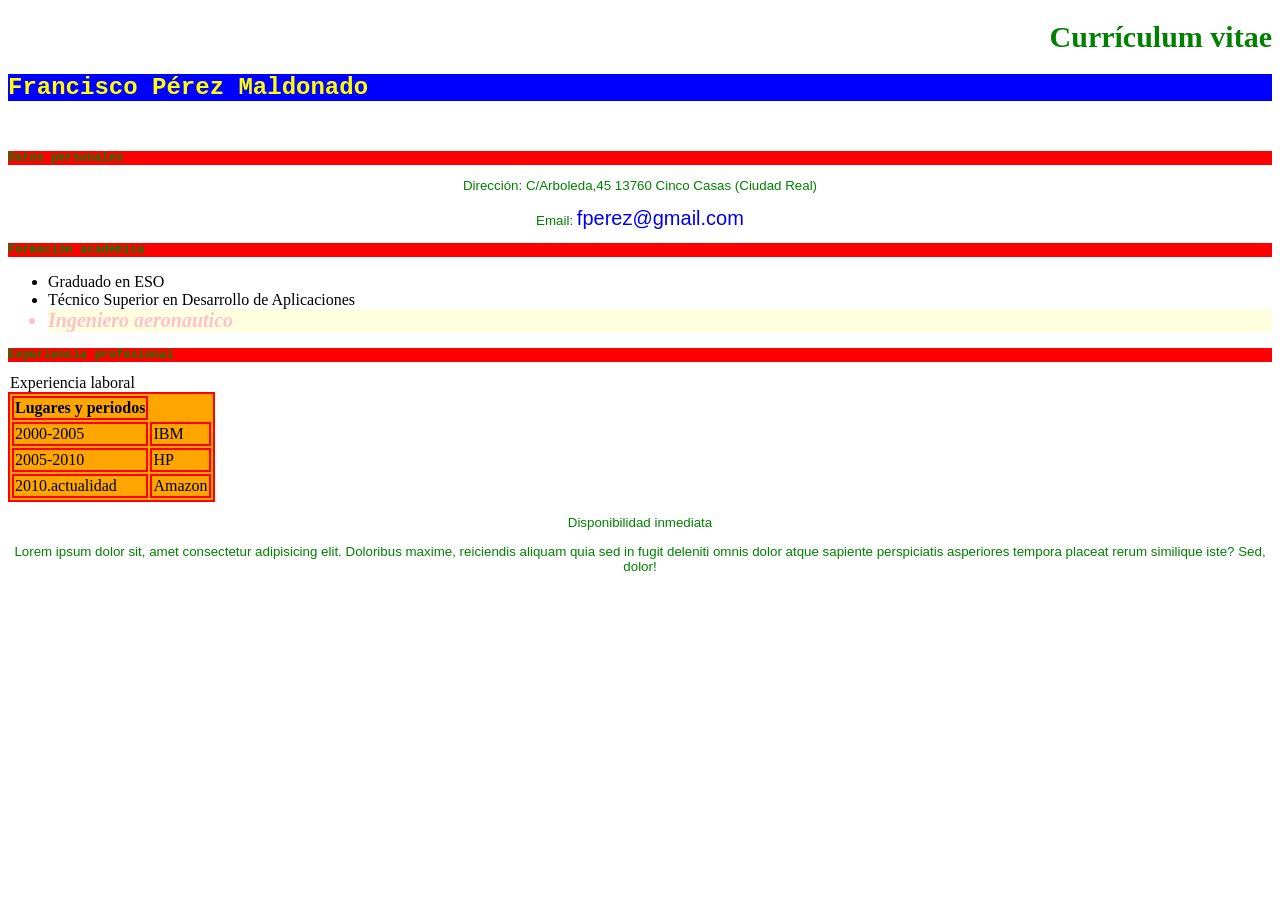
==== index2.html @ 65760402 "fqwf" ====
<!DOCTYPE html>
<html lang="en">
<head>
    <meta charset="UTF-8">
    <meta name="viewport" content="width=device-width, initial-scale=1.0">
    <title>Document</title>
    <link rel="stylesheet" href="estilos2.css">
</head>
<body>
    <h1>Currículum vitae</h1>
    <h2>Francisco Pérez Maldonado</h2>
    <img src="https://encrypted-tbn0.gstatic.com/images?q=tbn:ANd9GcReRP8WfxGYTeGiGE9dUC3i4chSemXHDXTsWrI7OzUb-g&s=10" alt="" width="200" id="retrato">
    <h3>Datos personales</h3>
    <p>Dirección: C/Arboleda,45 13760 Cinco Casas (Ciudad Real)</p>
    <p>Email: <a href="fperez@gmail.com">fperez@gmail.com</a></p>
<h3>Formación académica</h3>
<ul>
    <li>Graduado en ESO</li>
    <li>Técnico Superior en Desarrollo de Aplicaciones</li>
    <li class="importante">Ingeniero aeronautico</li>
    </ul>
    <h3>Experiencia profesional </h3>

    <table>
        <legend>Experiencia laboral</legend>
        <tr><th>Lugares y periodos</th></tr>
        <tr><td>2000-2005</td><td>IBM</td></tr>
        <tr><td>2005-2010</td><TD>HP</TD></tr>
        <tr><td>2010.actualidad</td><td>Amazon</td></tr>
    </table>
    <p class="titulo-grande">Disponibilidad inmediata</p>
    <p>Lorem ipsum dolor sit, amet consectetur adipisicing elit. Doloribus maxime, reiciendis aliquam quia sed in fugit deleniti omnis dolor atque sapiente perspiciatis asperiores tempora placeat rerum similique iste? Sed, dolor!</p>

</body>
</html>
---- estilos2.css ----
h1 {color: green;font-weight: bold;font-size: 30px;text-align: right;}
p {color: green;font-family: Arial, Helvetica, sans-serif;font-size: 10pt;text-align: center;}
h2 {background-color: blue;color: yellow;font-family: 'Courier New', Courier, monospace;}
h3 {color: green;background-color: red;font-family: 'Courier New', Courier, monospace;font-size: 12px;}
table,th,td {background-color: orange;border: 2px solid red;}
a {text-decoration: none;font-size: 1.5em;}
link {text-decoration: none;font-weight: bold;font-size: 1.5em;color: green;}
link:visited {color: green;font-style: italic;}
link:hover {color: orange;background-color: green;font-size: 18pt;font-family: Arial, Helvetica, sans-serif;font-weight: bold;}
.importante {color: pink;background-color: lightyellow;font-size: 15pt;font-weight: bold;font-style: italic;}
titulo-grande {font-weight: bold;font-size: 20px;color: orange;}
#retrato {width: 30%;}
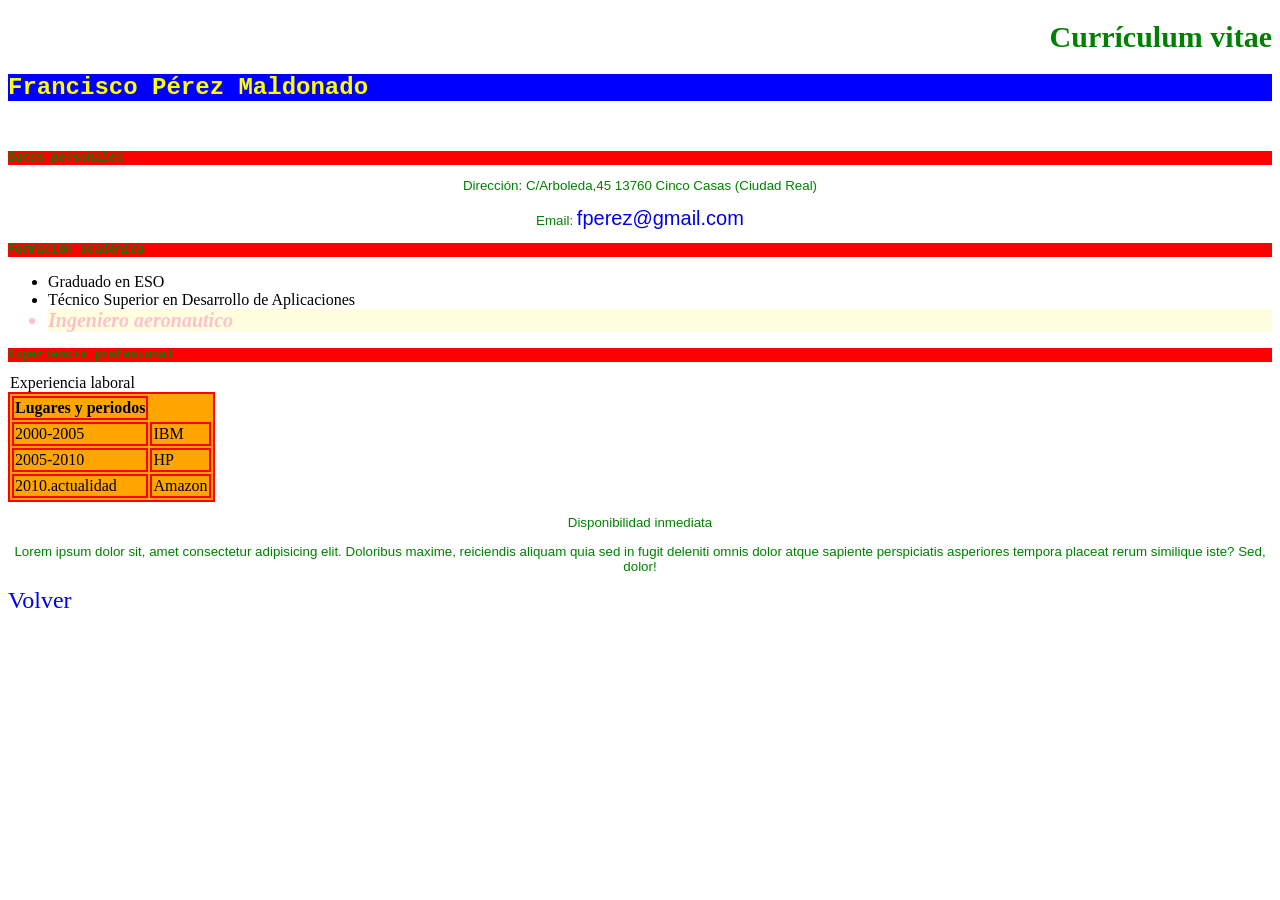
==== commit 415f3da5: "v1" ====
--- a/index2.html
+++ b/index2.html
@@ -30,6 +30,6 @@
     </table>
     <p class="titulo-grande">Disponibilidad inmediata</p>
     <p>Lorem ipsum dolor sit, amet consectetur adipisicing elit. Doloribus maxime, reiciendis aliquam quia sed in fugit deleniti omnis dolor atque sapiente perspiciatis asperiores tempora placeat rerum similique iste? Sed, dolor!</p>
-
+<a href="index.html">Volver</a>
 </body>
 </html>
--- a/estilos2.css
+++ b/estilos2.css
@@ -9,4 +9,4 @@
 link:hover {color: orange;background-color: green;font-size: 18pt;font-family: Arial, Helvetica, sans-serif;font-weight: bold;}
 .importante {color: pink;background-color: lightyellow;font-size: 15pt;font-weight: bold;font-style: italic;}
 titulo-grande {font-weight: bold;font-size: 20px;color: orange;}
-#retrato {width: 30%;}+#retrato {width: 30%; }
